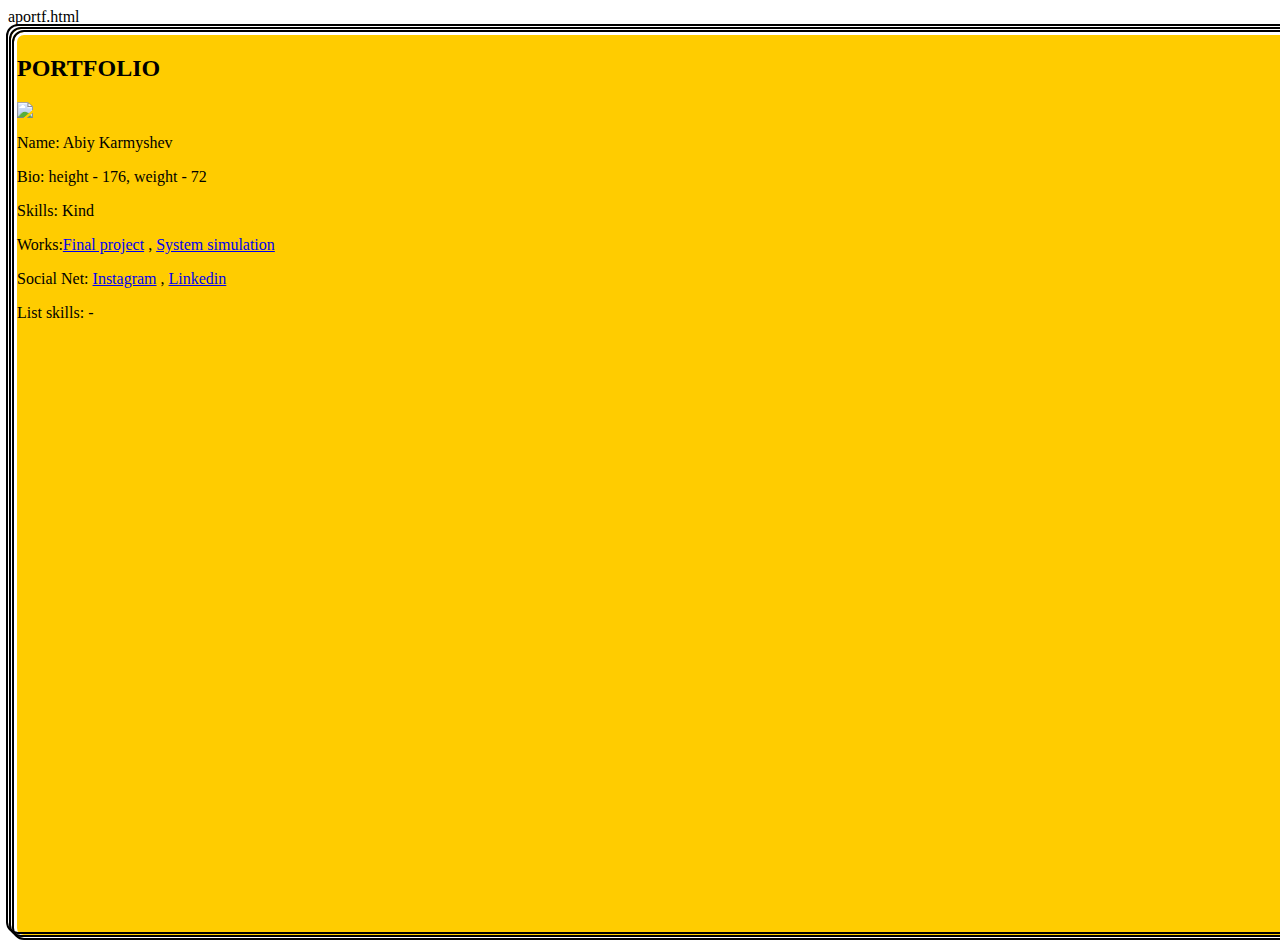
==== abiy.html @ 28c5b534 "Add files via upload" ====
aportf.html
<!DOCTYPE html> 
<html lang="en"> 
<head> 
    <meta charset="UTF-8"> 
    <meta http-equiv="X-UA-Compatible" content="IE=edge"> 
    <meta name="viewport" content="width=device-width, initial-scale=1.0"> 
    <title>PORTFOLIO</title> 
        <style> 
   div { 
    width: 1880px; height: 900px; 
    background: #fc0; 
    outline: 2px solid #000; 
    border: 3px solid #fff; 
    border-radius: 10px; 
   } 
  </style> 
 
 
</head> 
<body> 
 <section class="bgimage" id="home"> 
    <div class="container-fluid"> 
        <div class="row"> 
        <div class="col-lg-12 col-md-12 col-sm-12 col-xs-12 hero-text"> 
             
            <h2 class="hero_title">PORTFOLIO</h2> 
            <img src="D:/download/abiyphoto.jpg"> 
            <p class="hero_desc">Name: Abiy Karmyshev</p> 
            <p class="hero_desc">Bio: height - 176, weight - 72</p> 
            <p class="hero_desc">Skills: Kind </p> 
            <p class="hero_desc">Works:<a href="https://github.com/KarnaAbiy/Final-Project-1">Final project</a> ,  <a href="https://github.com/KarnaAbiy/System_simulation">System simulation</a></p> 
            <p class="hero_desc">Social Net: <a href="https://www.instagram.com/karnabiy/">Instagram</a> , <a href="https://kg.linkedin.com/in/abiy-karmyshev-730976197">Linkedin</a> </p> 
            <p class="hero_desc">List skills: - </p> 
        </div> 
        </div> 
    </div> 
</section> 
</body> 
</html>
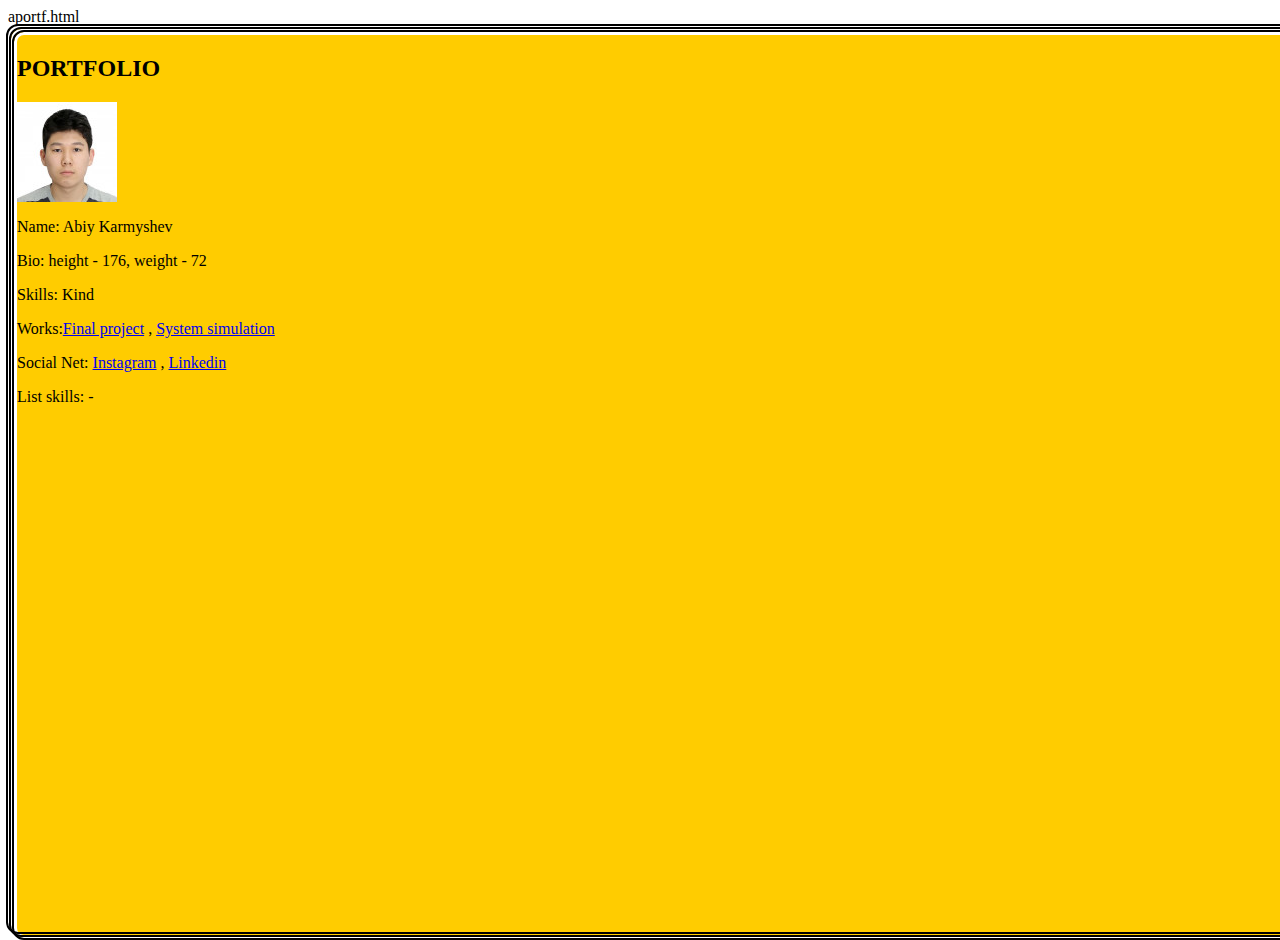
==== commit 0500480a: "Update abiy.html" ====
--- a/abiy.html
+++ b/abiy.html
@@ -25,7 +25,7 @@
         <div class="col-lg-12 col-md-12 col-sm-12 col-xs-12 hero-text"> 
              
             <h2 class="hero_title">PORTFOLIO</h2> 
-            <img src="D:/download/abiyphoto.jpg"> 
+            <img src="abph.jpg"> 
             <p class="hero_desc">Name: Abiy Karmyshev</p> 
             <p class="hero_desc">Bio: height - 176, weight - 72</p> 
             <p class="hero_desc">Skills: Kind </p> 
